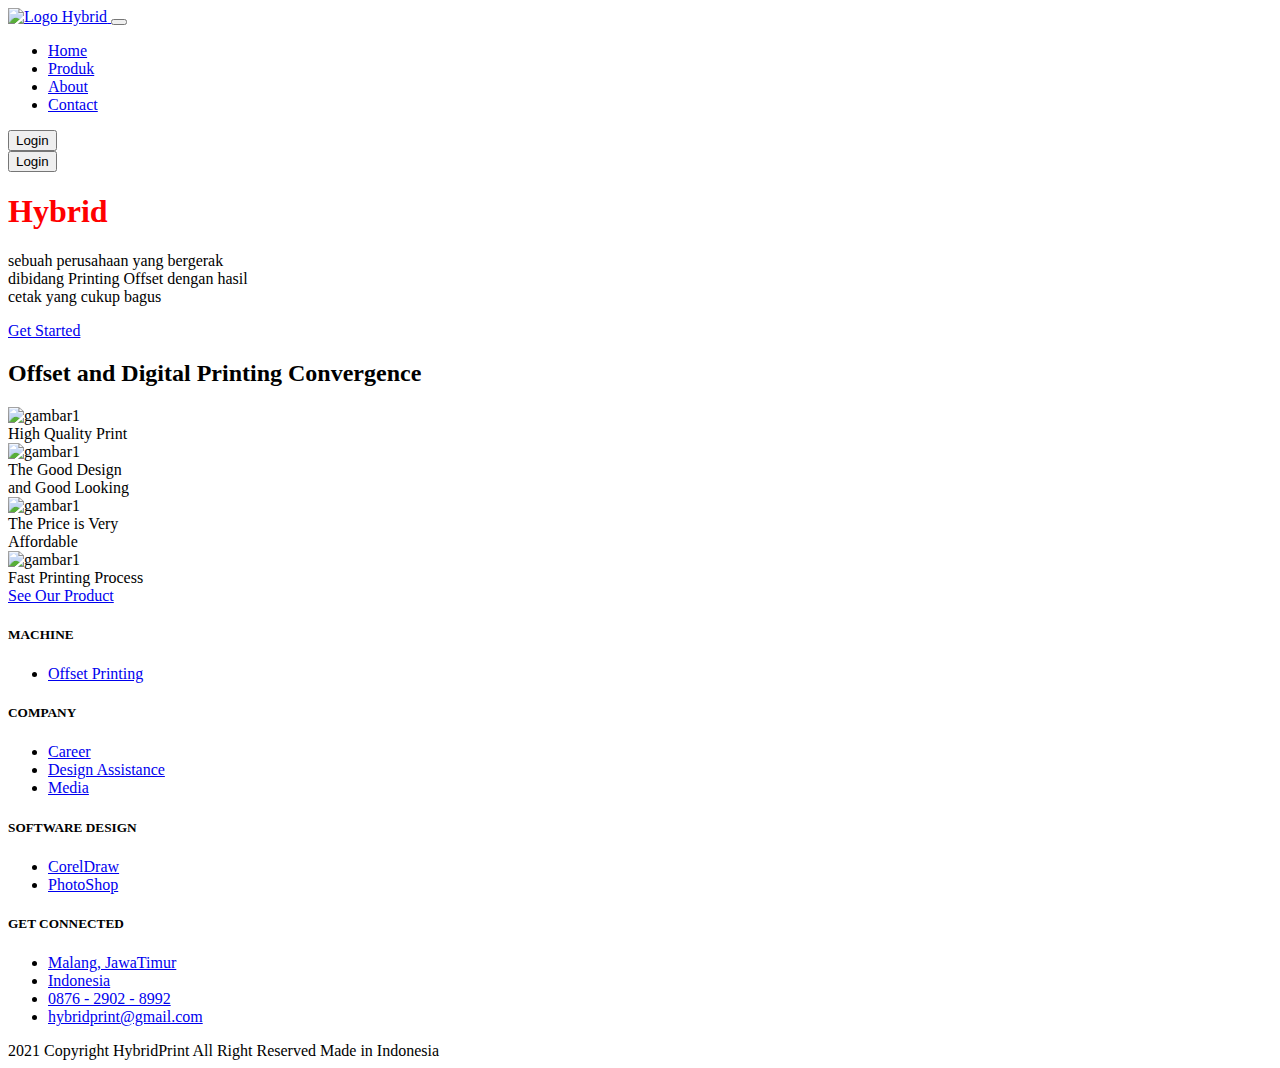
==== index.html @ 9bf9d969 "Perubahan warna judul" ====
<!DOCTYPE html>
<html lang="en">
<head>
    <meta charset="UTF-8">
    <meta http-equiv="X-UA-Compatible" content="IE=edge">
    <meta name="viewport" content="width=device-width, initial-scale=1.0">
    <title>Document</title>
    <link rel="stylesheet" href="frontend/libraries/bootstrap/css/bootstrap.css">
    <link rel="stylesheet" href="frontend/styles/main.css">
    <!--font cdn-->
    <link rel="stylesheet" href="https://cdnjs.cloudflare.com/ajax/libs/font-awesome/4.7.0/css/font-awesome.min.css">
</head>
<body>
    <!--Navbar-->
    <div class="">
        <nav class="navbar navbar-expand-lg navbar-dark bg-dark">
            <a href="#" class="navbar-brand">
                <img src="frontend/images/HybridPrint.png" alt="Logo Hybrid">
            </a>
            <button class="navbar-toggler navbar-toggler-right collapsed"
            type="button" data-bs-toggle="collapse" data-bs-target="#navb"
            aria-expanded="false">
            
            <span class="navbar-toggler-icon">
            </span>
            </button>
            <div class="collapse navbar-collapse justify-content-end" id="navb">
                <ul class="navbar-nav ml-auto me-3">
                    <li class="nav-item mx-md-2">
                    <a href="index.html" class="nav-link active">Home</a>
                    </li>
                    <li class="nav-item mx-md-2">
                    <a href="produk.html" class="nav-link">Produk</a>
                    </li>
                    <li class="nav-item mx-md-2">
                    <a href="about.html" class="nav-link">About</a>
                    </li>
                    <li class="nav-item mx-md-2">
                    <a href="contact" class="nav-link">Contact</a>
                    </li>
                </ul>
                <!--Mobile-->
                <form class="form-inline d-sm-block d-md-none">
                    <button class="btn btn-login btn-danger btn-navbar-left my-2 my-sm-0 px-4">
                        Login
                    </button>
                <!--Website-->
                </form>
                <form class="form-inline my-2 my-lg-0 d-none d-md-block">
                    <button class="btn btn-login btn-danger btn-navbar-right my-2 my-sm-0 px-4">
                        Login
                    </button>
                </form>
            </div>
        </nav>
    </div>
    <!--Header-->
    <header class="text">
        <div class="text-header">
        <h1> <font color="red">Hybrid</font>
             <font color="white">Print</font>
        </h1>
        
        <p class="mt-3">
            sebuah perusahaan yang bergerak 
            <br>
            dibidang Printing Offset dengan hasil 
            <br>
            cetak yang cukup bagus
        </p>
        <a href="#product" class="btn btn-get-started px-4 mt-4">
            Get Started
        </a>
    </div>
    </header>

    <main>
        <section class="section-popular" id="popular">
            <div class="container">
                <div class="row">
                    <div class="col text-center section-popular-heading">
                        <h2>Offset and Digital Printing Convergence</h2>
                    </div>
                </div>
            </div>

        </section>

        <section class="section-popular-content" id="popular-content">
            <div class="container">
                <div class="section-popular-print row justify-content-center">
                    <div class="col-sm-6 col-md-4 col-lg-3">
                        <div class="card-print text-center d-flex flex-column">
                            <div class="image">
                                <img src="frontend/images/gambar-1.jpg" alt="gambar1">
                            </div>
                            <div class="info-print mt-auto">
                                High Quality Print
                            </div>
                        </div>
                    </div>

                    <div class="col-sm-6 col-md-4 col-lg-3">
                        <div class="card-print text-center d-flex flex-column">
                            <div class="image">
                                <img src="frontend/images/gambar-2.jpg" alt="gambar1">
                            </div>
                            <div class="info-print mt-auto">
                                The Good Design 
                                <br>
                                and Good Looking
                            </div>
                        </div>
                    </div>

                    <div class="col-sm-6 col-md-4 col-lg-3">
                        <div class="card-print text-center d-flex flex-column">
                            <div class="image">
                                <img src="frontend/images/gambar-3.jpg" alt="gambar1">
                            </div>
                            <div class="info-print mt-auto">
                                The Price is Very 
                                <br>
                                Affordable
                            </div>
                        </div>
                    </div>

                    <div class="col-sm-6 col-md-4 col-lg-3">
                        <div class="card-print text-center d-flex flex-column">
                            <div class="image">
                                <img src="frontend/images/gambar-4.jpg" alt="gambar1">
                            </div>
                            <div class="info-print mt-auto">
                                Fast Printing Process
                            </div>
                        </div>
                    </div>
                </div>
            </div>
        </section>
        <section class="section-btn-product" id="product">
            <div class="container">
                <div class="row">
                    <div class="col text-center section-button">
                            <div class="col-12 text-center">
                    <a href="produk.html" class="btn btn-see-our px-4 mt-4 mx-1">
                        See Our Product
                    </a>
                            </div>
                    </div>
                </div>
            </div>
        </section>
      
    </main>

    <footer class="section-footer mt-5 mb-4 border-top">
        <div class="container pt-5 pb-5">
            <div class="row justify-content-center align-items-center">
                <div class="col-12">
                    <div class="row">
                        <div class="col-12 col-lg-3">
                            <h5>MACHINE</h5>
                            <ul class="list-unstyled">
                                <li><a href="#">Offset Printing</a></li>
                            </ul>
                        </div>

                        <div class="col-12 col-lg-3">
                            <h5>COMPANY</h5>
                            <ul class="list-unstyled">
                                <li><a href="#">Career</a></li>
                                <li><a href="#">Design Assistance</a></li>
                                <li><a href="#">Media</a></li>
                            </ul>
                        </div>

                        <div class="col-12 col-lg-3">
                            <h5>SOFTWARE DESIGN</h5>
                            <ul class="list-unstyled">
                                <li><a href="#">CorelDraw</a></li>
                                <li><a href="#">PhotoShop</a></li>
                            </ul>
                        </div>

                        <div class="col-12 col-lg-3">
                            <h5>GET CONNECTED</h5>
                            <ul class="list-unstyled">
                                <li><a href="#">Malang, JawaTimur</a></li>
                                <li><a href="#">Indonesia</a></li>
                                <li><a href="#">0876 - 2902 - 8992</a></li>
                                <li><a href="#">hybridprint@gmail.com</a></li>
                            </ul>
                        </div>
                    </div>
                </div>
            </div>
        </div>

        <div class="container-fluid">
            <div class="row border-top justify-content-center align-items-center pt-4">
                <div class="col-auto text-gray-500 font-weight-light">
                    2021 Copyright HybridPrint All Right Reserved Made in Indonesia
                </div>
            </div>
        </div>
    </footer>

    <script src="frontend/libraries/jquery/jquery-3.6.0.min.js"></script>
    <script src="frontend/libraries/bootstrap/js/bootstrap.js"></script>
    <script src="frontend/libraries/retina/retina.min.js"></script>
</body>
</html>
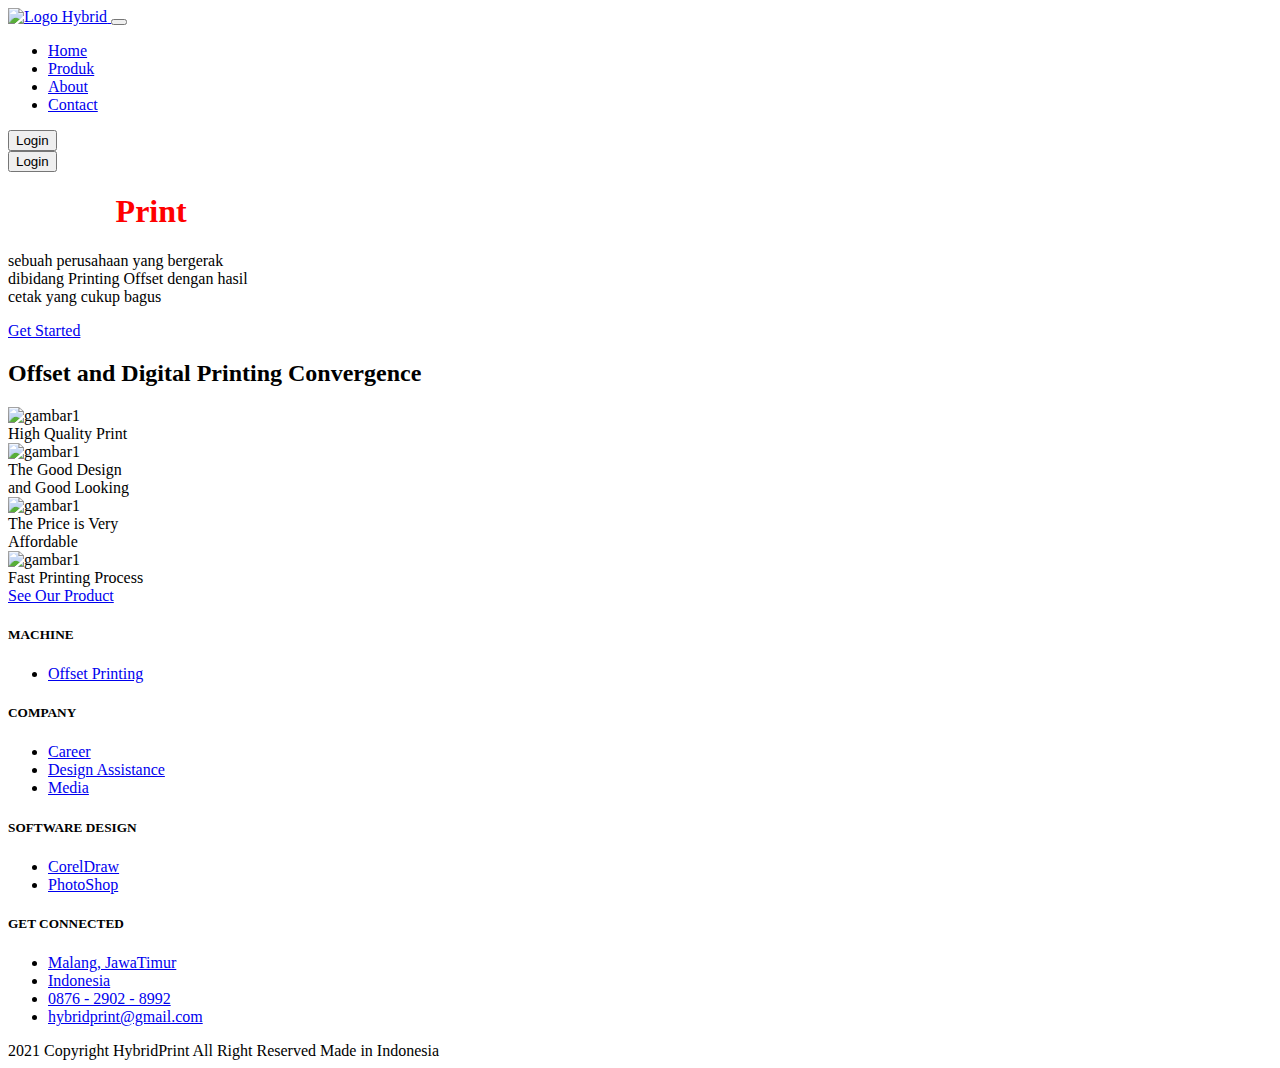
==== commit e46a587a: "merubah link contact" ====
--- a/index.html
+++ b/index.html
@@ -36,7 +36,7 @@
                     <a href="about.html" class="nav-link">About</a>
                     </li>
                     <li class="nav-item mx-md-2">
-                    <a href="contact" class="nav-link">Contact</a>
+                    <a href="contact.html" class="nav-link">Contact</a>
                     </li>
                 </ul>
                 <!--Mobile-->
@@ -57,8 +57,8 @@
     <!--Header-->
     <header class="text">
         <div class="text-header">
-        <h1> <font color="red">Hybrid</font>
-             <font color="white">Print</font>
+        <h1> <font color="white">Hybrid</font>
+             <font color="red">Print</font>
         </h1>
         
         <p class="mt-3">
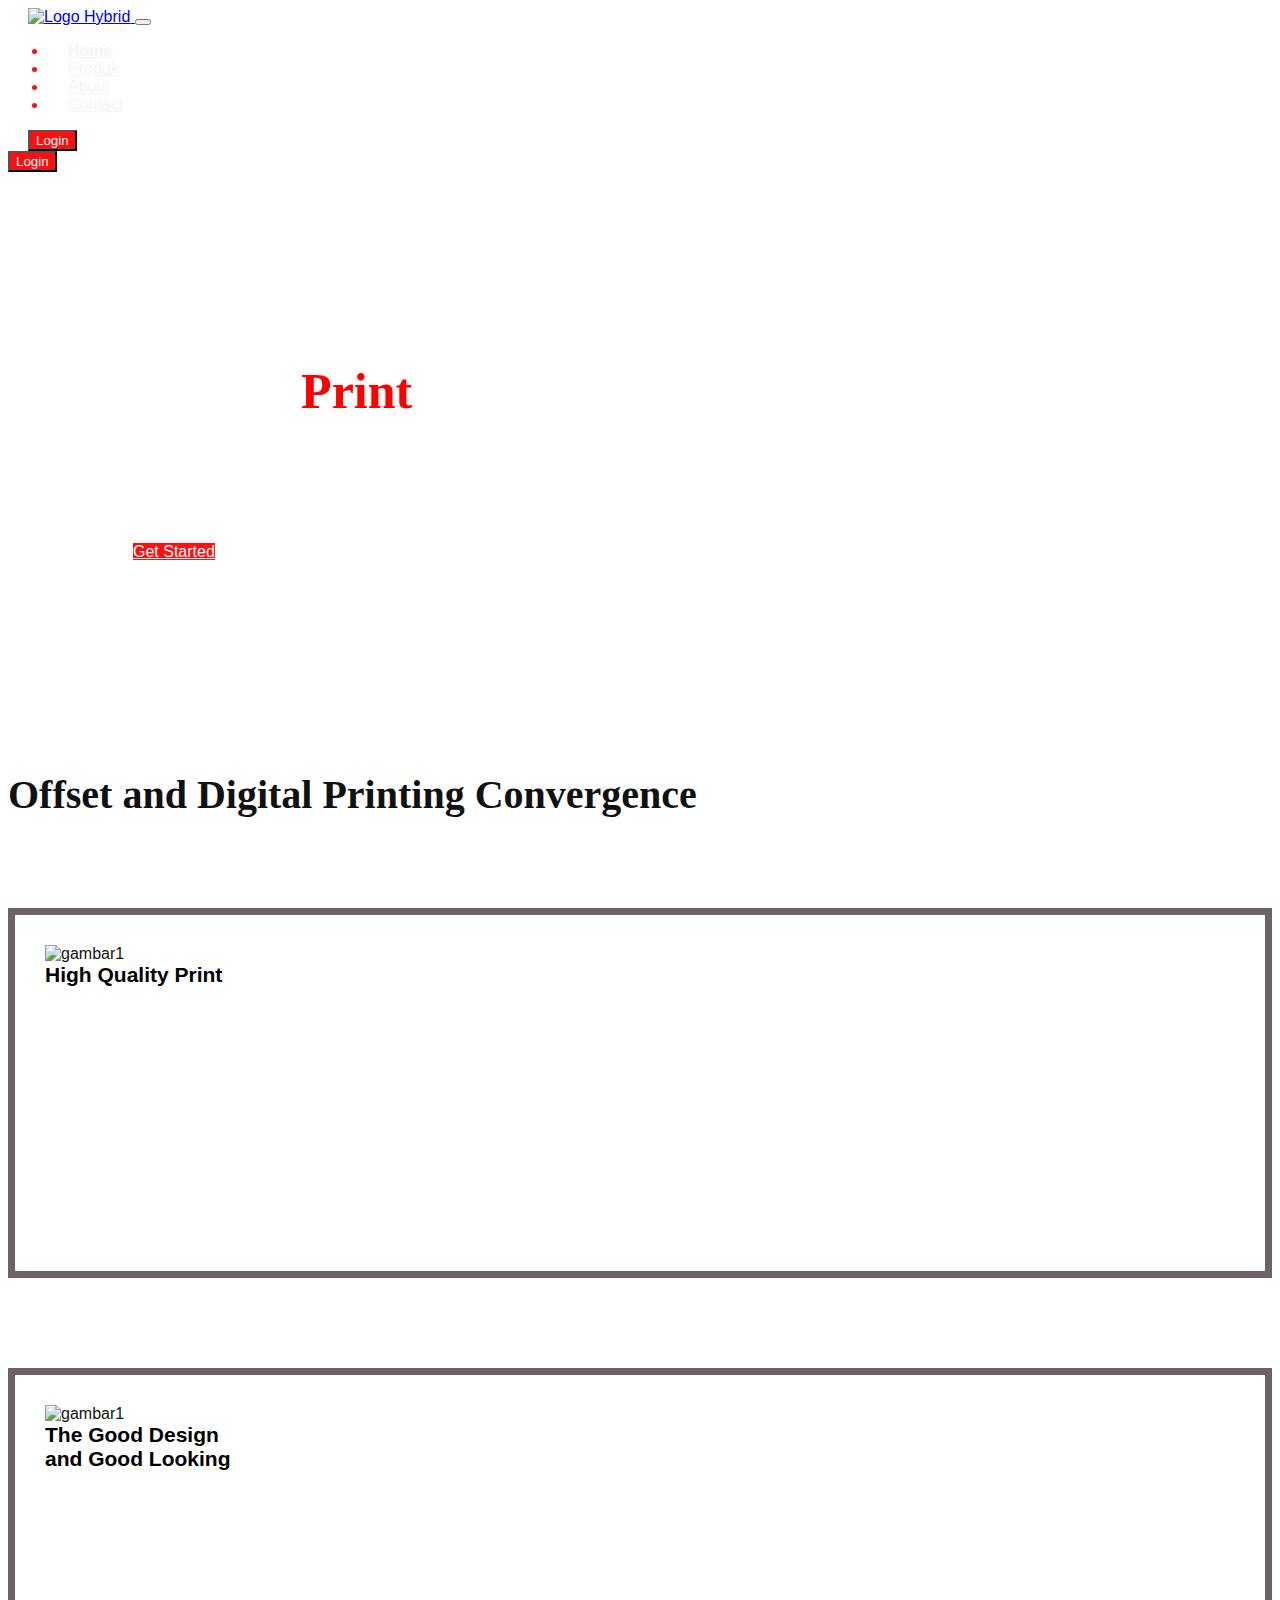
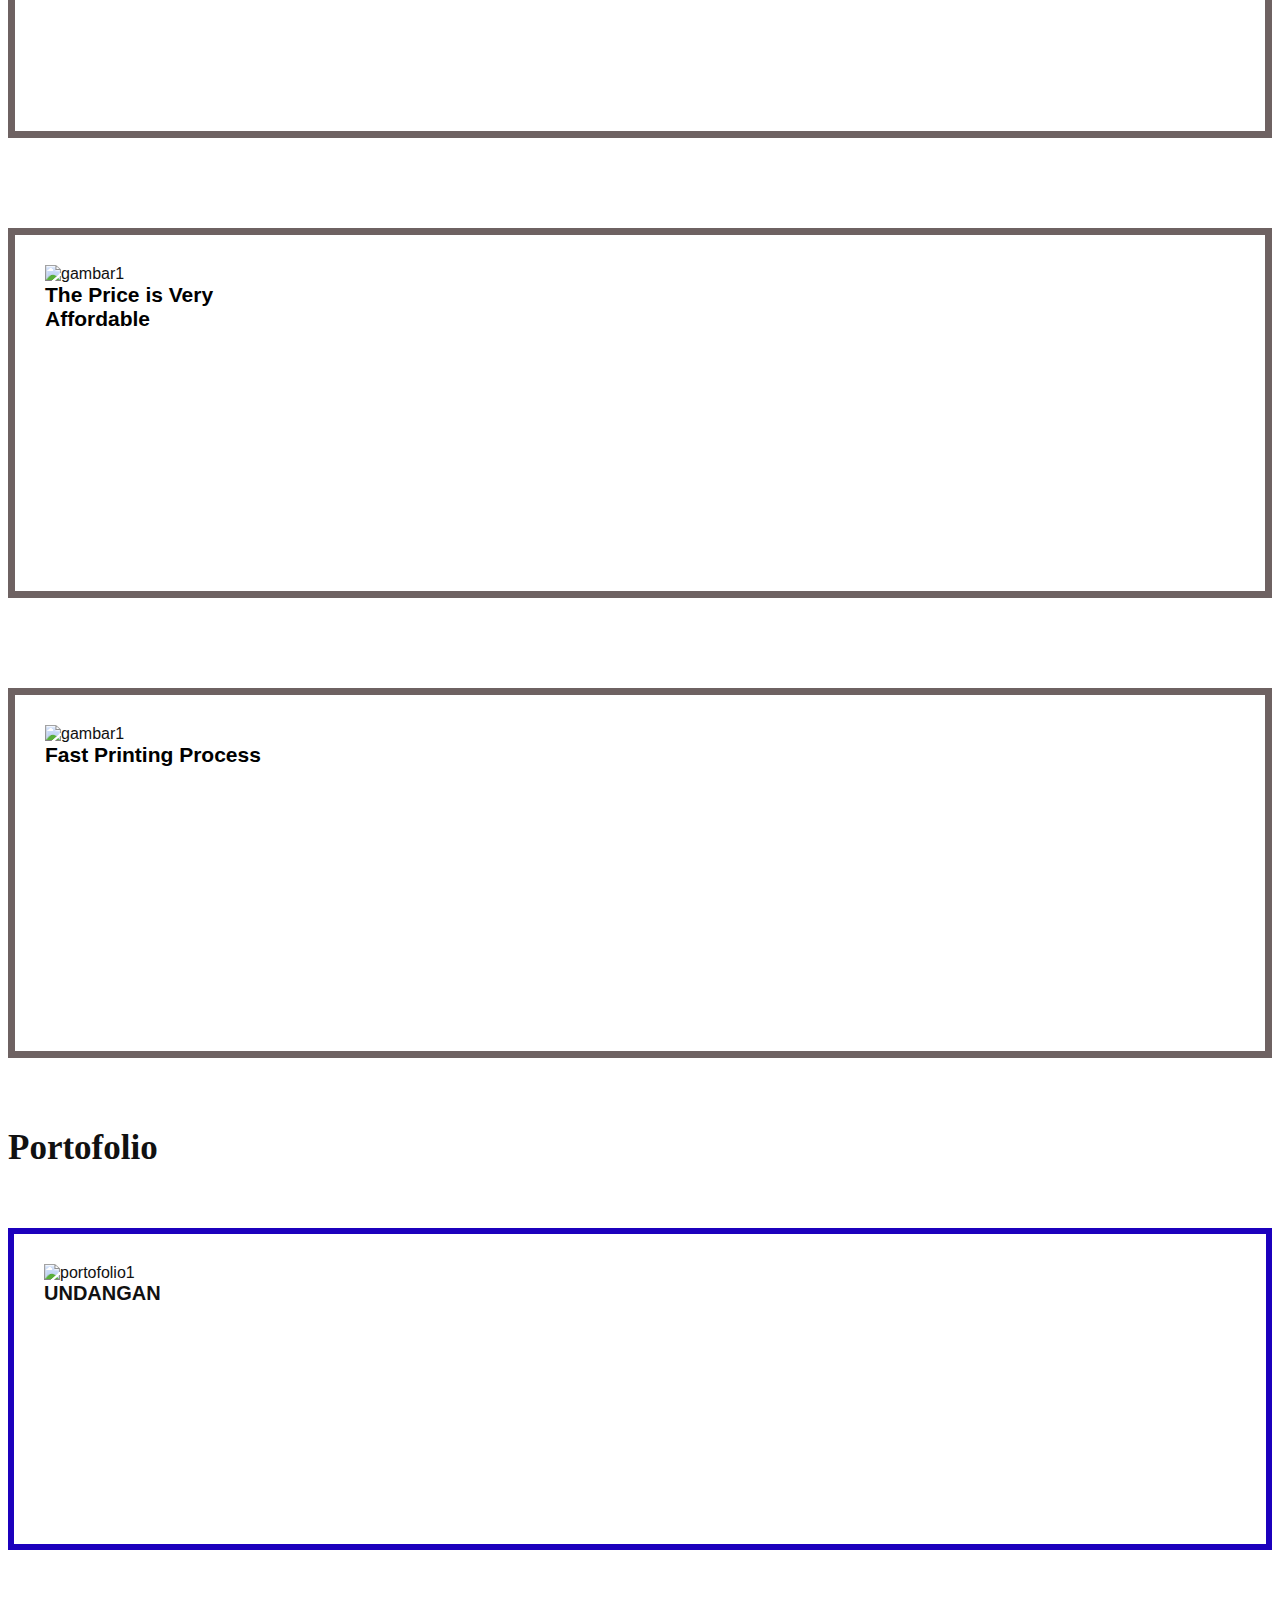
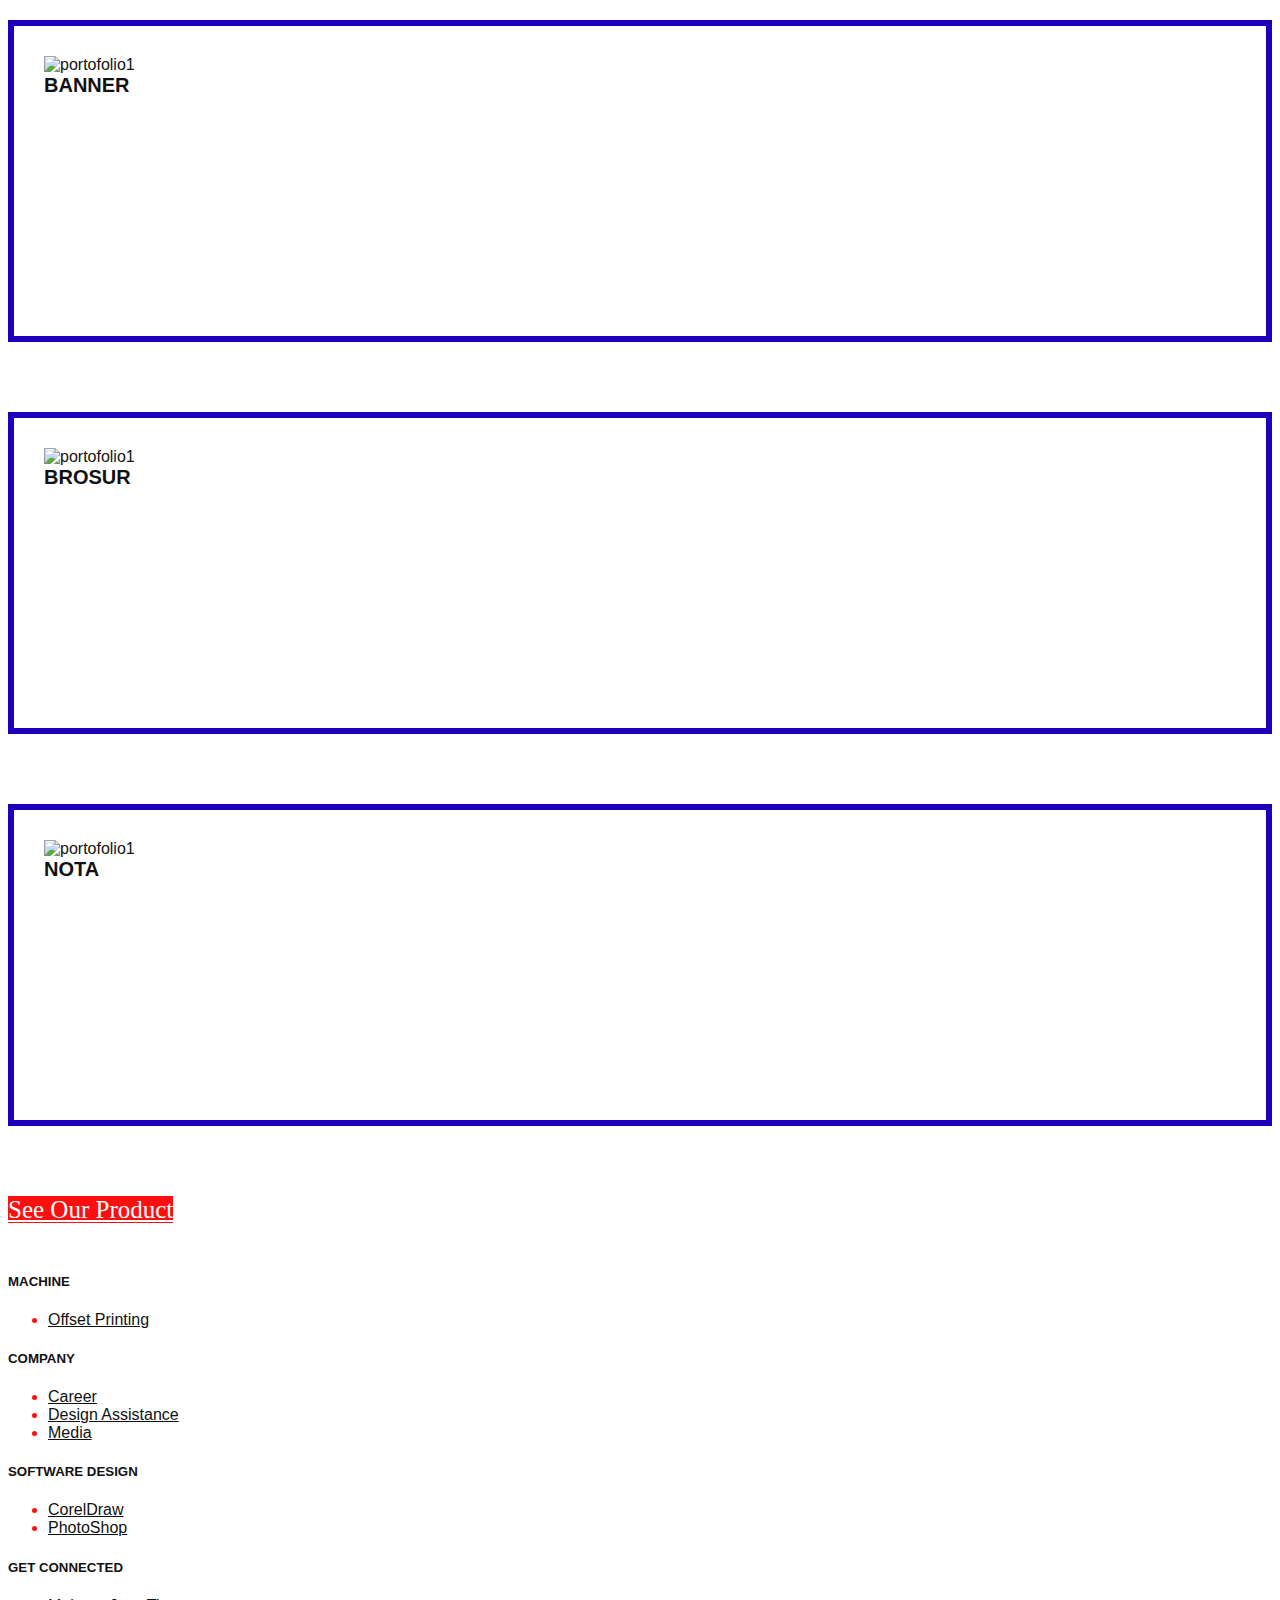
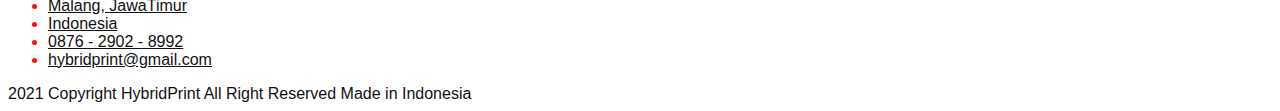
==== commit 190c660f: "Merubah halaman Index" ====
--- a/index.html
+++ b/index.html
@@ -139,6 +139,64 @@
                 </div>
             </div>
         </section>
+        <section class="section-portofolio border-top" id="portofolio">
+            <div class="container">
+                <div class="row">
+                    <div class="col text-center section-portofolio-perusahaan">
+                        <h2>Portofolio</h2>
+                    </div>
+                </div>
+            </div>
+        </section>
+        <section class="section-portofolio-gambar" id="portofolio-gambar">
+            <div class="container">
+                <div class="section-portofolio-content row justify-content-center">
+                    <div class="col-sm-6 col-md-4 col-lg-3">
+                        <div class="portofolio-content text-center d-flex flex-column">
+                            <div class="portofolio">
+                                <img src="" alt="portofolio1">
+                            </div>
+                            <div class="nama-portofolio mt-auto">
+                                UNDANGAN
+                            </div>
+                        </div>
+                    </div>
+
+                    <div class="col-sm-6 col-md-4 col-lg-3">
+                        <div class="portofolio-content text-center d-flex flex-column">
+                            <div class="portofolio">
+                                <img src="" alt="portofolio1">
+                            </div>
+                            <div class="nama-portofolio mt-auto">
+                                BANNER
+                            </div>
+                        </div>
+                    </div>
+                    <div class="col-sm-6 col-md-4 col-lg-3">
+                        <div class="portofolio-content text-center d-flex flex-column">
+                            <div class="portofolio">
+                                <img src="" alt="portofolio1">
+                            </div>
+                            <div class="nama-portofolio mt-auto">
+                                BROSUR
+                            </div>
+                        </div>
+                    </div>
+                    <div class="col-sm-6 col-md-4 col-lg-3">
+                        <div class="portofolio-content text-center d-flex flex-column">
+                            <div class="portofolio">
+                                <img src="" alt="portofolio1">
+                            </div>
+                            <div class="nama-portofolio mt-auto">
+                                NOTA
+                            </div>
+                        </div>
+                    </div>
+
+                </div>
+                
+            </div>
+        </section>
         <section class="section-btn-product" id="product">
             <div class="container">
                 <div class="row">
--- a/frontend/styles/main.css
+++ b/frontend/styles/main.css
@@ -0,0 +1,668 @@
+body {
+  background-color: #ffffff;
+  font-family: 'Assistant', sans-serif;
+  color: #FE0E0E;
+}
+
+.navbar-brand img {
+  max-height: 40px;
+  margin-left: 20px;
+}
+
+.navbar-dark .navbar-nav .nav-link {
+  margin-left: 20px;
+  color: #F9F2F2;
+}
+
+.navbar-dark .navbar-nav .nav-link.active {
+  font-weight: bold;
+  color: #F9F2F2 !important;
+}
+
+.btn-navbar-right {
+  margin-right: 20px;
+}
+
+.btn-navbar-left {
+  margin-left: 20px;
+}
+
+.btn-login {
+  background-color: #FE0E0E;
+  color: #ffffff;
+}
+
+.btn-login:hover {
+  background-color: #F53939;
+  color: #ffffff;
+}
+
+header {
+  padding: 160px 0 130px;
+  margin-top: -70px;
+  background-image: url("../images/Bg_Header.jpg");
+  background-size: cover;
+}
+
+header .text-header {
+  margin-left: 125px;
+  margin-top: 100px;
+}
+
+header .text-header .img-header {
+  height: 75px;
+}
+
+header h1 {
+  font-family: 'PlayFair Display', serif;
+  font-weight: bold;
+  font-size: 50px;
+  color: #ffffff;
+}
+
+header p {
+  color: #ffffff;
+  font-size: 20px;
+}
+
+header .btn-get-started {
+  background-color: #FE0E0E;
+  color: #ffffff;
+}
+
+header .btn-get-started:hover {
+  background-color: #F53939;
+  color: #ffffff;
+}
+
+.section-popular .section-popular-heading {
+  margin-top: 80px;
+}
+
+.section-popular .section-popular-heading h2 {
+  color: #111111;
+  font-family: 'Playfair Display', serif;
+  font-weight: bold;
+  font-size: 40px;
+}
+
+.section-popular-content .section-popular-print .card-print {
+  margin-top: 90px;
+  min-height: 296px;
+  background-color: #ffffff;
+  color: #111111;
+  padding: 30px;
+  background-size: cover;
+  border: 7px solid #6e6262;
+  margin-bottom: 70px;
+}
+
+.section-popular-content .section-popular-print .info-print {
+  font-size: 21px;
+  color: black;
+  font-weight: bold;
+}
+
+.section-portofolio .section-portofolio-perusahaan {
+  margin-top: 30px;
+}
+
+.section-portofolio .section-portofolio-perusahaan h2 {
+  color: #111111;
+  font-family: 'PlayFair Display', serif;
+  font-weight: bold;
+  font-size: 35px;
+}
+
+.section-portofolio-gambar .section-portofolio-content .portofolio-content {
+  margin-top: 60px;
+  min-height: 250px;
+  background-color: #fff;
+  color: #111111;
+  padding: 30px;
+  background-size: cover;
+  border: 6px solid #1c00bd;
+  margin-bottom: 70px;
+}
+
+.section-portofolio-gambar .section-portofolio-content .nama-portofolio {
+  font-size: 20px;
+  color: #111111;
+  font-weight: bold;
+}
+
+.section-btn-product .section-button {
+  margin-top: 50px;
+  margin-bottom: 50px;
+}
+
+.section-btn-product .section-button .btn-see-our {
+  font-family: 'Playfair Display', serif;
+  font-weight: 'bold';
+  font-size: 25px;
+  background-color: #FE0E0E;
+  color: #ffffff;
+}
+
+.section-btn-product .section-button .btn-see-our:hover {
+  background-color: #F53939;
+  color: #ffffff;
+}
+
+.section-footer h5 {
+  color: #111111;
+}
+
+.section-footer a {
+  color: #111111;
+}
+
+.section-footer .container-fluid {
+  color: #111111;
+}
+
+.section-produk-header {
+  min-height: 500px;
+  background-image: url("../images/Rectangle 8.png");
+  margin-top: -70px;
+}
+
+.section-produk-content {
+  margin-top: -325px;
+}
+
+.section-produk-content .breadcrumb {
+  background-color: transparent;
+  padding: 0;
+  margin-bottom: 30px;
+}
+
+.section-produk-content .breadcrumb-item {
+  font-weight: bold;
+  color: #111111;
+  font-size: 42px;
+  margin: auto;
+}
+
+.section-produk-detail .section-popular-produk .card-produk {
+  min-height: 380px;
+  background-color: #dddddd;
+  color: #ffffff;
+  padding: 30px;
+  background-size: cover;
+  margin-bottom: 50px;
+  margin-top: 25px;
+}
+
+.section-produk-detail .section-popular-produk .nama-produk {
+  font-size: 20px;
+  color: #ffffff;
+}
+
+.section-produk-detail .section-popular-produk .tipe-produk {
+  font-size: 26px;
+  color: #ffffff;
+  font-weight: bold;
+}
+
+.section-produk-detail .section-popular-produk .produk-button .btn-produk-details {
+  background-color: #FE0E0E;
+  color: #ffffff;
+}
+
+.section-produk-detail .section-popular-produk .produk-button .btn-produk-details:hover {
+  background-color: #F53939;
+  color: #ffffff;
+}
+
+.section-details-header {
+  min-height: 310px;
+  background: #E4E6EB;
+  margin-top: -70px;
+}
+
+.section-details-content {
+  margin-top: -210px;
+  min-height: 150vh;
+}
+
+.section-details-content .breadcrumb {
+  background-color: transparent;
+  padding: 0;
+  margin-bottom: 30px;
+}
+
+.section-details-content .breadcrumb-item {
+  font-weight: bold;
+  color: #FE0E0E;
+}
+
+.section-details-content .card-details {
+  padding: 30px;
+  border-radius: 11px;
+}
+
+.section-details-content .card-details h1 {
+  font-size: 26px;
+}
+
+.section-details-content .card-details h2 {
+  font-size: 20px;
+  color: #111111;
+  margin-bottom: 5px;
+}
+
+.section-details-content .card-details p {
+  font-size: 18px;
+  color: #B1B1B1;
+}
+
+.section-details-content hr {
+  color: #111111;
+  font-weight: bold;
+  font-size: 5px;
+}
+
+.section-details-content .print {
+  color: #111111;
+}
+
+.section-details-content .text-right {
+  color: #6e6262;
+  font-size: 15px;
+}
+
+.section-details-content .card-right {
+  border-bottom-left-radius: 0;
+  border-bottom-right-radius: 0;
+  border-bottom: 0;
+}
+
+.section-details-content .gallery .xzoom-container {
+  display: block;
+}
+
+.section-details-content .gallery .xzoom-container .xzoom {
+  width: 100%;
+  -webkit-box-shadow: none;
+          box-shadow: none;
+  margin-bottom: 10px;
+}
+
+.section-details-content .gallery .xzoom-container .xactive {
+  border: 4px solid #1ABC9C;
+  -webkit-box-shadow: none;
+          box-shadow: none;
+}
+
+.section-details-content .harga {
+  margin-top: 20px;
+}
+
+.section-details-content .harga h3 {
+  font-size: 18px;
+  color: #FE0E0E;
+  margin-bottom: 0;
+}
+
+.section-details-content .harga p {
+  margin-bottom: 0;
+  color: #6e6262;
+}
+
+.section-details-content .harga .description {
+  margin-left: 10px;
+  overflow: hidden;
+  float: left;
+}
+
+.section-details-content .harga .harga-image {
+  width: 45px;
+  height: 45px;
+  float: left;
+}
+
+.section-details-content .join-container {
+  margin-top: -16px;
+}
+
+.section-details-content .btn-info-for {
+  background-color: #FE0E0E;
+  color: #fff;
+  border-radius: 0;
+}
+
+.section-details-content .btn-info-for:hover {
+  background-color: #F53939;
+  color: #fff;
+}
+
+.section-details-content .back-home {
+  margin-top: 16px;
+}
+
+.section-details-content .btn-back-home {
+  background-color: #1c00bd;
+  font-weight: bold;
+  color: #d7fc05;
+  border-radius: 0;
+}
+
+.section-details-content .btn-back-home:hover {
+  background-color: #3f21ed;
+  color: #fff;
+}
+
+.section-about-header {
+  min-height: 500px;
+  background-color: #111111;
+  margin-top: -70px;
+}
+
+.section-about-content {
+  margin-top: -325px;
+}
+
+.section-about-content .breadcrumb {
+  background-color: transparent;
+  padding: 0;
+  margin-bottom: 30px;
+}
+
+.section-about-content .breadcrumb-item {
+  font-weight: bold;
+  color: #fff;
+  font-size: 42px;
+  margin: auto;
+  text-underline-position: under;
+  text-decoration: underline;
+}
+
+.section-about {
+  margin: 0;
+  padding: 0;
+  -webkit-box-sizing: border-box;
+          box-sizing: border-box;
+  font-family: sans-serif;
+  color: white;
+  background-color: #111111;
+}
+
+.section-about .container {
+  min-height: 100vh;
+  width: 100%;
+  display: -webkit-box;
+  display: -ms-flexbox;
+  display: flex;
+  -webkit-box-align: center;
+      -ms-flex-align: center;
+          align-items: center;
+  -webkit-box-pack: center;
+      -ms-flex-pack: center;
+          justify-content: center;
+  padding: 100px 0;
+  background-color: #111111;
+}
+
+.section-about .timeline {
+  width: 80%;
+  height: auto;
+  max-width: 800px;
+  margin: 0 auto;
+  position: relative;
+  margin-top: 20px;
+  margin-bottom: 20px;
+}
+
+.section-about .timeline ul {
+  list-style: none;
+}
+
+.section-about .timeline ul li {
+  padding: 20px;
+  background-color: #1e1f22;
+  color: white;
+  border-radius: 10px;
+  margin-bottom: 20px;
+}
+
+.section-about .timeline ul li:last-child {
+  margin-bottom: 0;
+}
+
+.section-about .timeline-content h1 {
+  font-size: 25px;
+  font-weight: 500;
+  line-height: 30px;
+  margin-bottom: 10px;
+  text-underline-position: under;
+  text-decoration: underline;
+}
+
+.section-about .timeline-content p {
+  font-size: 16px;
+  line-height: 30px;
+  font-weight: 300;
+}
+
+.section-about .timeline-content .date {
+  font-size: 13px;
+  font-weight: 300;
+  margin-bottom: 10px;
+  letter-spacing: 2px;
+}
+
+@media only screen and (min-width: 768px) {
+  .section-about .timeline::before {
+    content: "";
+    position: absolute;
+    height: 100%;
+    width: 2px;
+    left: 52%;
+    -webkit-transform: translateX(-52%);
+            transform: translateX(-52%);
+    background-color: gray;
+  }
+  .section-about .timeline ul li {
+    width: 50%;
+    margin-bottom: 50px;
+    position: relative;
+  }
+  .section-about .timeline ul li:nth-child(odd) {
+    float: left;
+    clear: right;
+    -webkit-transform: translateX(-30px);
+            transform: translateX(-30px);
+    border-radius: 20px 0px 20px 20px;
+  }
+  .section-about .timeline ul li:nth-child(even) {
+    float: right;
+    clear: left;
+    -webkit-transform: translateX(30px);
+            transform: translateX(30px);
+    border-radius: 0px 20px 20px 20px;
+  }
+  .section-about .timeline ul li::after {
+    content: "";
+    position: absolute;
+    height: 20px;
+    width: 20px;
+    background-color: gray;
+    border-radius: 50%;
+    top: 0;
+  }
+  .section-about .timeline ul li:nth-child(odd)::after {
+    -webkit-transform: translate(50%, -50%);
+            transform: translate(50%, -50%);
+    right: -30px;
+  }
+  .section-about .timeline ul li:nth-child(even)::after {
+    -webkit-transform: translate(-50%, -50%);
+            transform: translate(-50%, -50%);
+    left: -30px;
+  }
+  .section-about .timeline ul li:hover:after {
+    background-color: aqua;
+  }
+  .section-about .timeline-content .date {
+    position: absolute;
+    top: -30px;
+  }
+}
+
+.section-contact {
+  padding: 0;
+  margin: 0;
+  font-family: sans-serif;
+}
+
+.section-contact .container {
+  width: 100%;
+  margin: auto;
+  overflow: hidden;
+}
+
+.section-contact .contact-section {
+  background: -webkit-gradient(linear, left top, left bottom, from(rgba(0, 0, 0, 0.6)), to(rgba(0, 0, 0, 0.9))), url(../images/Bg_Header.jpg);
+  background: linear-gradient(rgba(0, 0, 0, 0.6), rgba(0, 0, 0, 0.9)), url(../images/Bg_Header.jpg);
+  background-size: cover;
+  background-position: center;
+  height: 100%;
+  width: 100%;
+  padding-bottom: 2%;
+}
+
+.section-contact .contact-section .container h2 {
+  text-align: center;
+  text-decoration: underline;
+  text-underline-position: under;
+  color: #eeebeb;
+}
+
+.section-contact .contact-section .container p {
+  text-align: center;
+  width: 70%;
+  margin-left: auto;
+  margin-right: auto;
+  padding-bottom: 3%;
+  color: #fff;
+  letter-spacing: 3px;
+}
+
+.section-contact .contact-form i.fa {
+  font-size: 20px;
+  padding: 3%;
+  background-color: none;
+  margin: 2%;
+  cursor: pointer;
+  border-radius: 75%;
+  border: 2px solid #bebebe;
+  color: #bebebe;
+}
+
+.section-contact .contact-form i.fa:hover {
+  cursor: pointer;
+  border: 2px solid #fff;
+  color: #fff;
+}
+
+.section-contact .contact-form {
+  display: -ms-grid;
+  display: grid;
+  -ms-grid-columns: auto auto;
+      grid-template-columns: auto auto;
+}
+
+.section-contact .form-info {
+  font-size: 16px;
+  font-style: italic;
+  color: #fff;
+  letter-spacing: 2px;
+}
+
+.section-contact input {
+  padding: 10px;
+  margin: 10px;
+  width: 70%;
+  background-color: rgba(136, 133, 133, 0.5);
+  color: #fff;
+  border: none;
+  outline: none;
+}
+
+.section-contact input::-webkit-input-placeholder {
+  color: #fff;
+}
+
+.section-contact input:-ms-input-placeholder {
+  color: #fff;
+}
+
+.section-contact input::-ms-input-placeholder {
+  color: #fff;
+}
+
+.section-contact input::placeholder {
+  color: #fff;
+}
+
+.section-contact textarea {
+  padding: 10px;
+  margin: 10px;
+  width: 70%;
+  background-color: rgba(136, 133, 133, 0.5);
+  color: #fff;
+  border: none;
+  outline: none;
+}
+
+.section-contact textarea::-webkit-input-placeholder {
+  color: #fff;
+}
+
+.section-contact textarea:-ms-input-placeholder {
+  color: #fff;
+}
+
+.section-contact textarea::-ms-input-placeholder {
+  color: #fff;
+}
+
+.section-contact textarea::placeholder {
+  color: #fff;
+}
+
+.section-contact .submit {
+  width: 40%;
+  background: none;
+  padding: 4px;
+  outline: none;
+  font-size: 13px;
+  font-weight: bold;
+  letter-spacing: 2px;
+  height: 33px;
+  text-align: center;
+  cursor: pointer;
+  letter-spacing: 2px;
+  margin-left: 3%;
+  border: 2px solid #bebebe;
+  color: #bebebe;
+}
+
+.section-contact .submit:hover {
+  border: 1px solid #fff;
+  color: #fff;
+  cursor: pointer;
+}
+
+@media (max-width: 768px) {
+  .section-contact .contact-section .contact-form {
+    display: block;
+    width: 100%;
+    text-align: center;
+  }
+  .section-contact .contact-section .submit {
+    width: 60%;
+  }
+}
+/*# sourceMappingURL=main.css.map */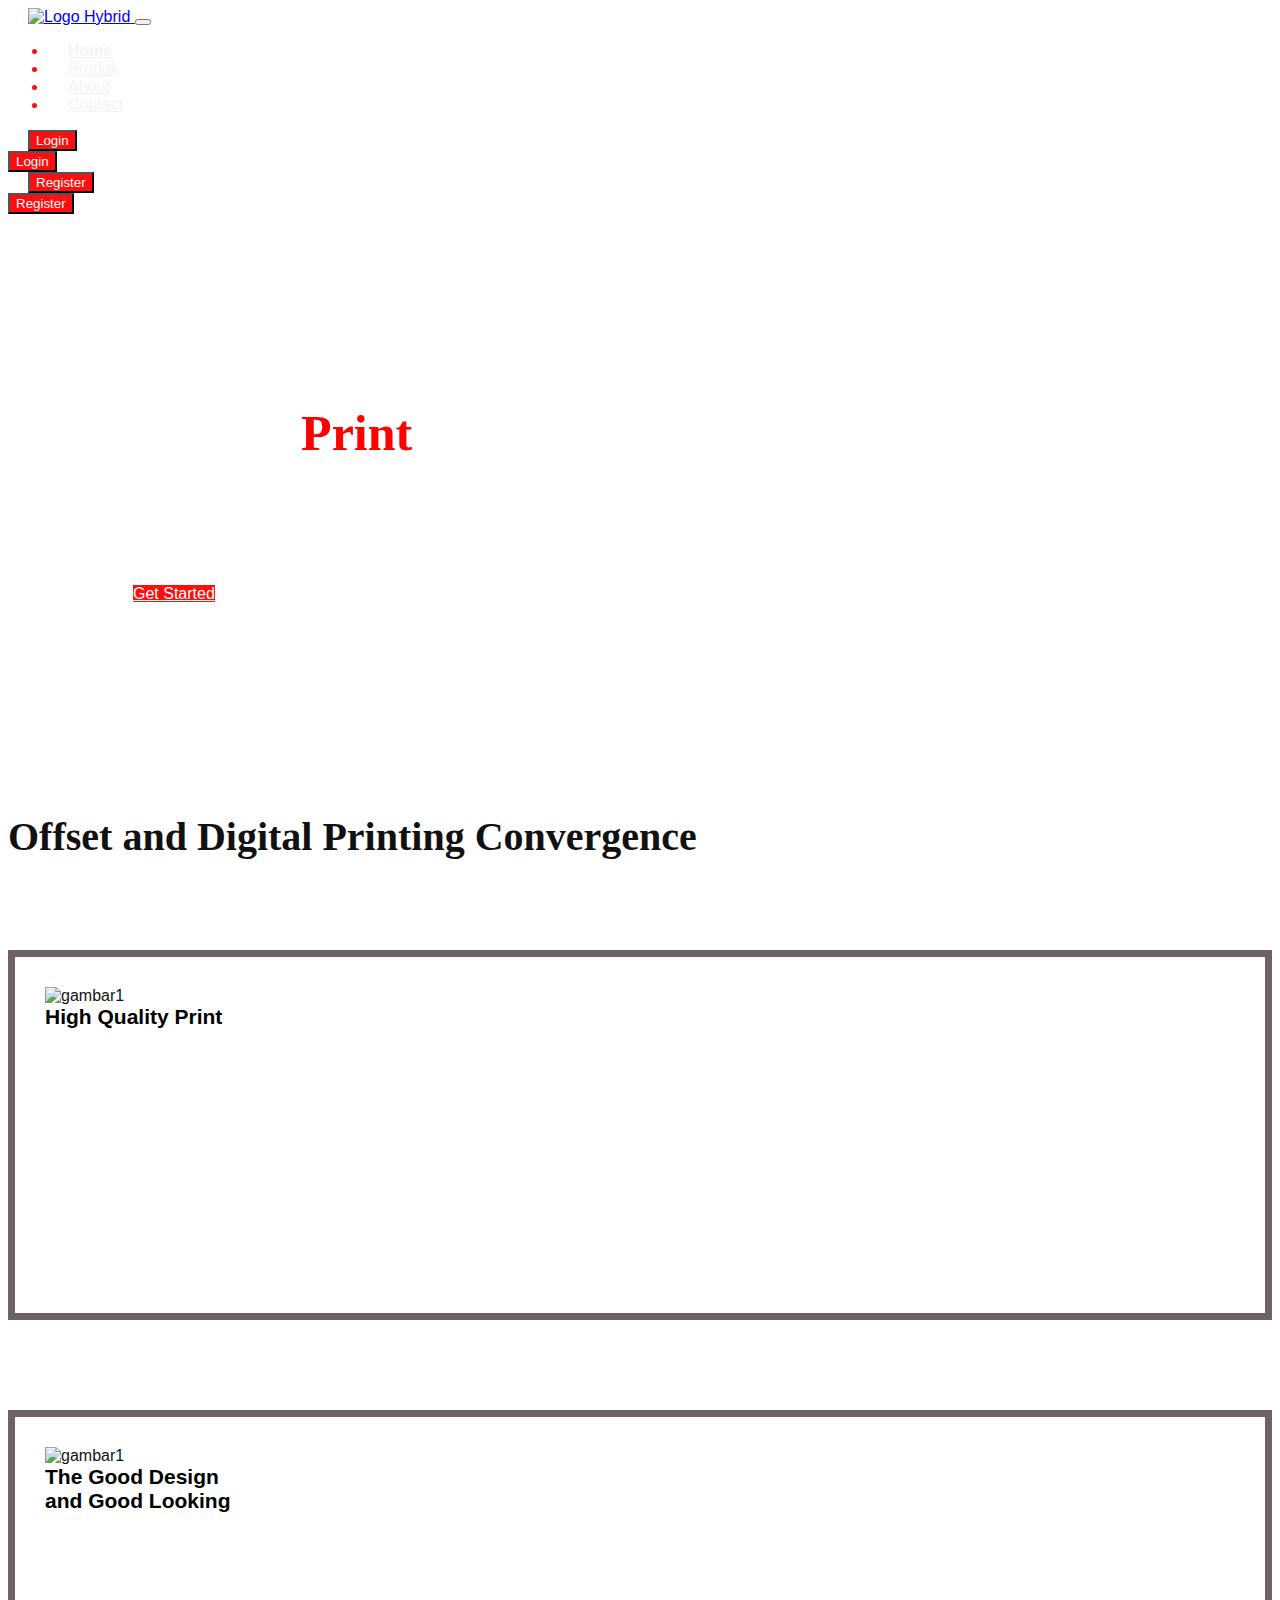
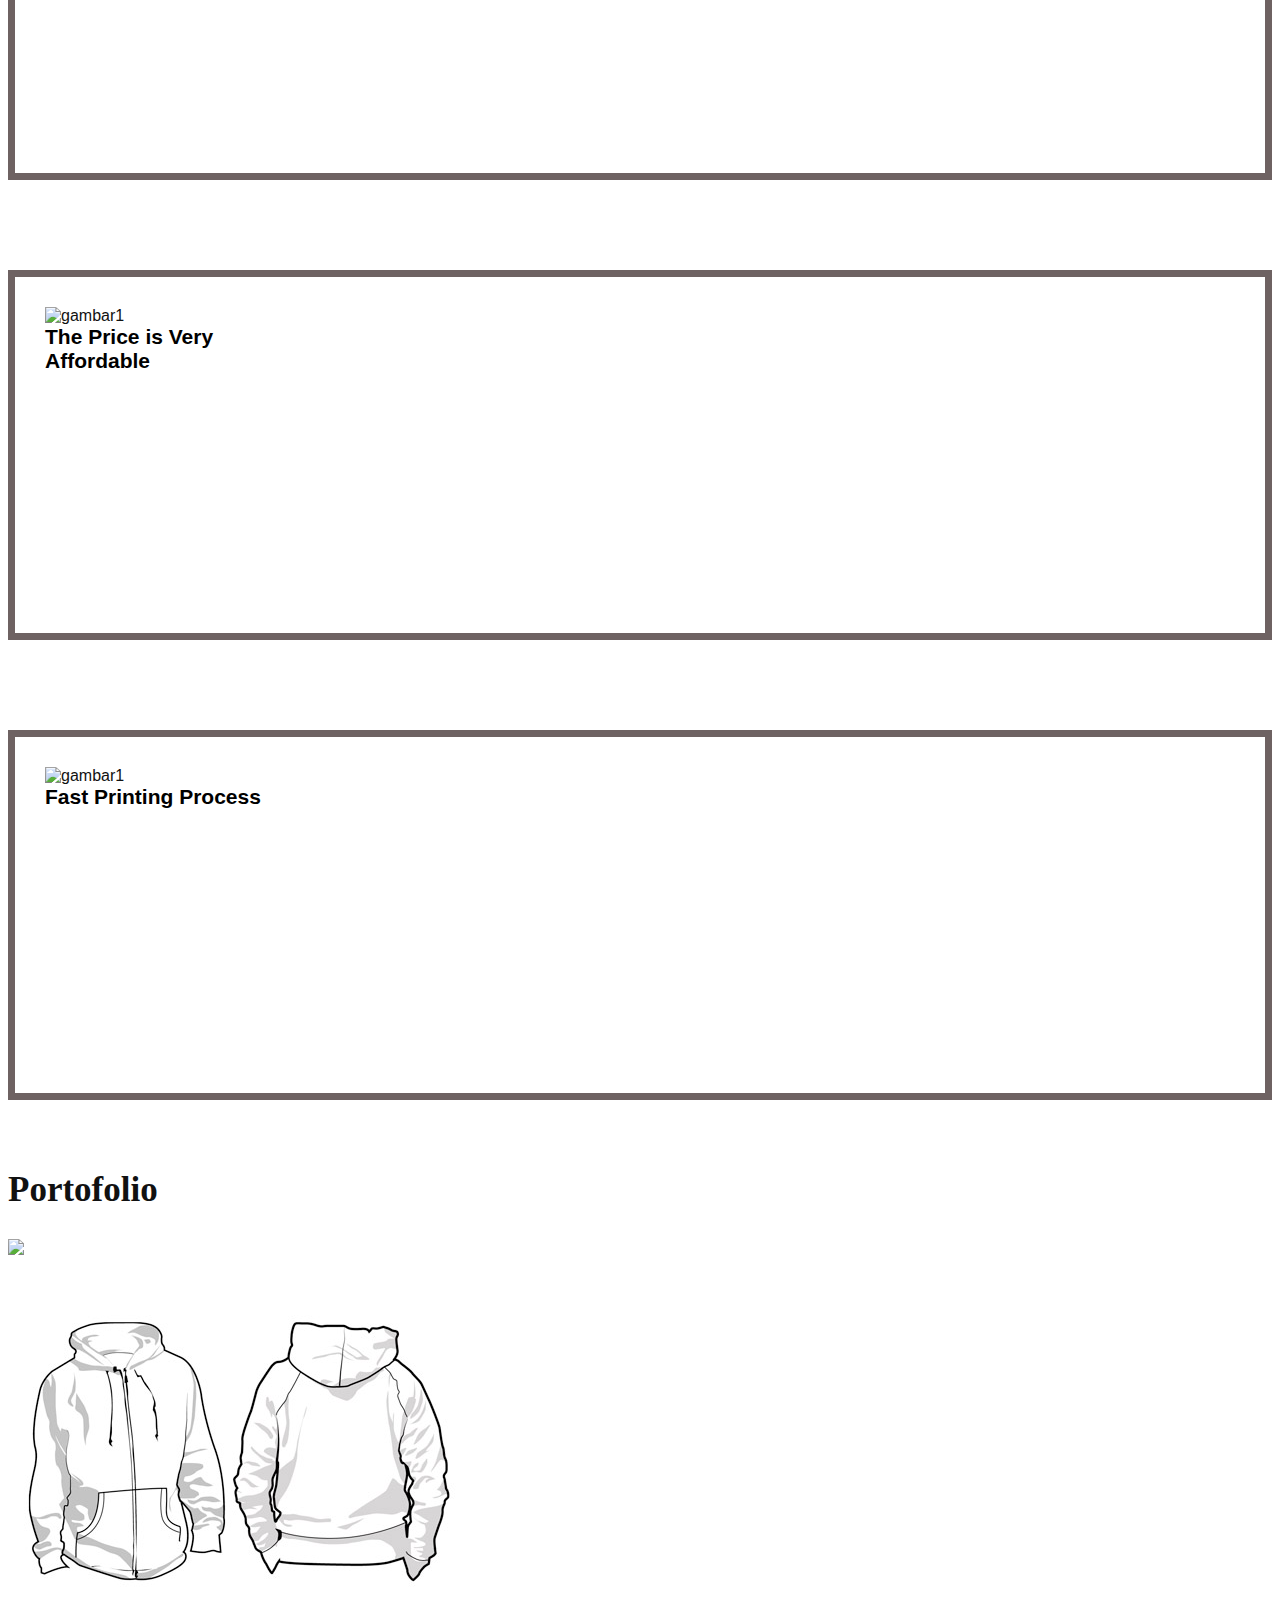
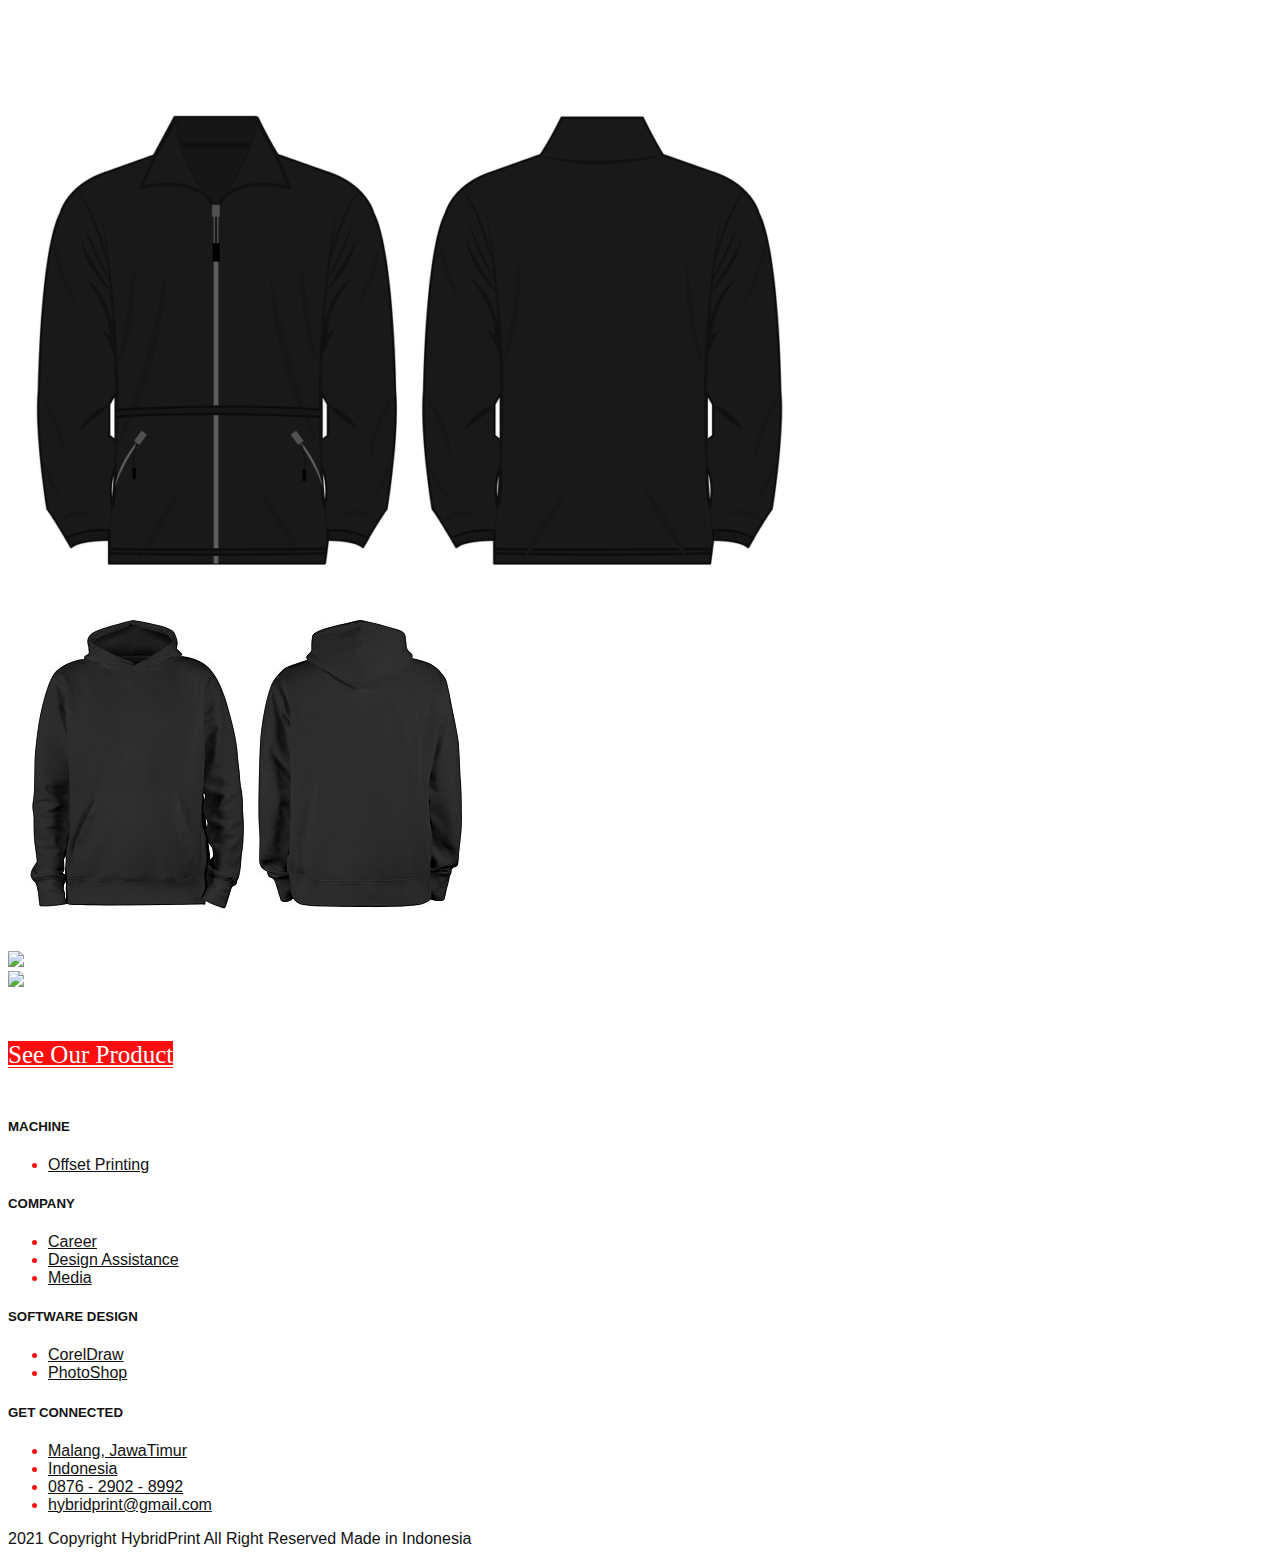
==== commit c0bd1c52: "perubahan dong" ====
--- a/index.html
+++ b/index.html
@@ -51,6 +51,18 @@
                         Login
                     </button>
                 </form>
+
+                <form class="form-inline d-sm-block d-md-none">
+                    <button class="btn btn-login btn-danger btn-navbar-left my-2 my-sm-0 px-4">
+                        Register
+                    </button>
+                <!--Website-->
+                </form>
+                <form class="form-inline my-2 my-lg-0 d-none d-md-block">
+                    <button class="btn btn-login btn-danger btn-navbar-right my-2 my-sm-0 px-4">
+                        Register
+                    </button>
+                </form>
             </div>
         </nav>
     </div>
@@ -151,50 +163,18 @@
         <section class="section-portofolio-gambar" id="portofolio-gambar">
             <div class="container">
                 <div class="section-portofolio-content row justify-content-center">
-                    <div class="col-sm-6 col-md-4 col-lg-3">
-                        <div class="portofolio-content text-center d-flex flex-column">
-                            <div class="portofolio">
-                                <img src="" alt="portofolio1">
-                            </div>
-                            <div class="nama-portofolio mt-auto">
-                                UNDANGAN
-                            </div>
-                        </div>
-                    </div>
-
-                    <div class="col-sm-6 col-md-4 col-lg-3">
-                        <div class="portofolio-content text-center d-flex flex-column">
-                            <div class="portofolio">
-                                <img src="" alt="portofolio1">
-                            </div>
-                            <div class="nama-portofolio mt-auto">
-                                BANNER
-                            </div>
-                        </div>
-                    </div>
-                    <div class="col-sm-6 col-md-4 col-lg-3">
-                        <div class="portofolio-content text-center d-flex flex-column">
-                            <div class="portofolio">
-                                <img src="" alt="portofolio1">
-                            </div>
-                            <div class="nama-portofolio mt-auto">
-                                BROSUR
-                            </div>
-                        </div>
-                    </div>
-                    <div class="col-sm-6 col-md-4 col-lg-3">
-                        <div class="portofolio-content text-center d-flex flex-column">
-                            <div class="portofolio">
-                                <img src="" alt="portofolio1">
-                            </div>
-                            <div class="nama-portofolio mt-auto">
-                                NOTA
-                            </div>
-                        </div>
-                    </div>
-
-                </div>
-                
+                <div class="content">
+                <div class="wrapper">
+                    <div class="box"><img src="frontend/images/undangan.jpg"></div>
+                    <div class="box"><img src="frontend/images/Jacket1.jpg"></div>
+                    <div class="box"><img src="frontend/images/Jacket2.png"></div>
+                    <div class="box"><img src="frontend/images/jacket3.jpg"></div>
+                    <div class="box"><img src="frontend/images/undangan.jpg"></div>
+                    <div class="box"><img src="frontend/images/undangan.jpg"></div>
+
+                </div>
+                </div>
+                </div>  
             </div>
         </section>
         <section class="section-btn-product" id="product">
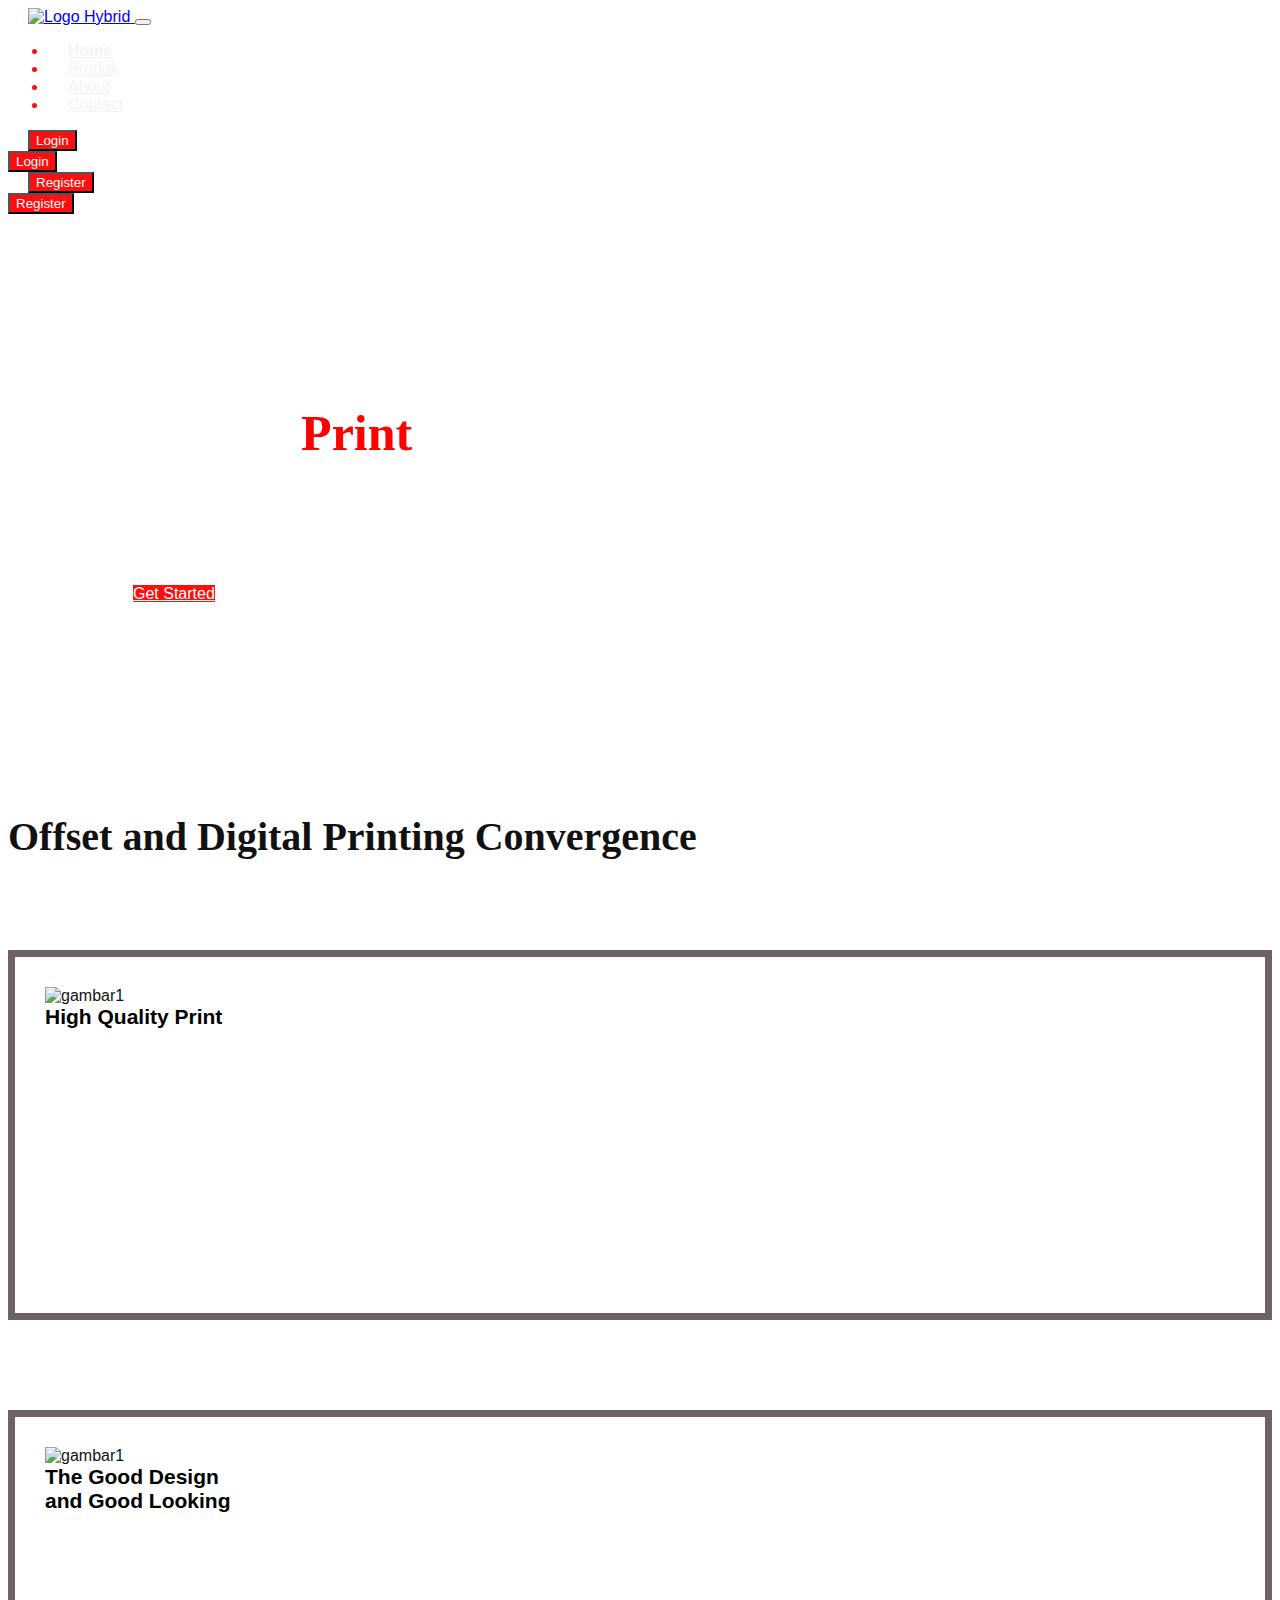
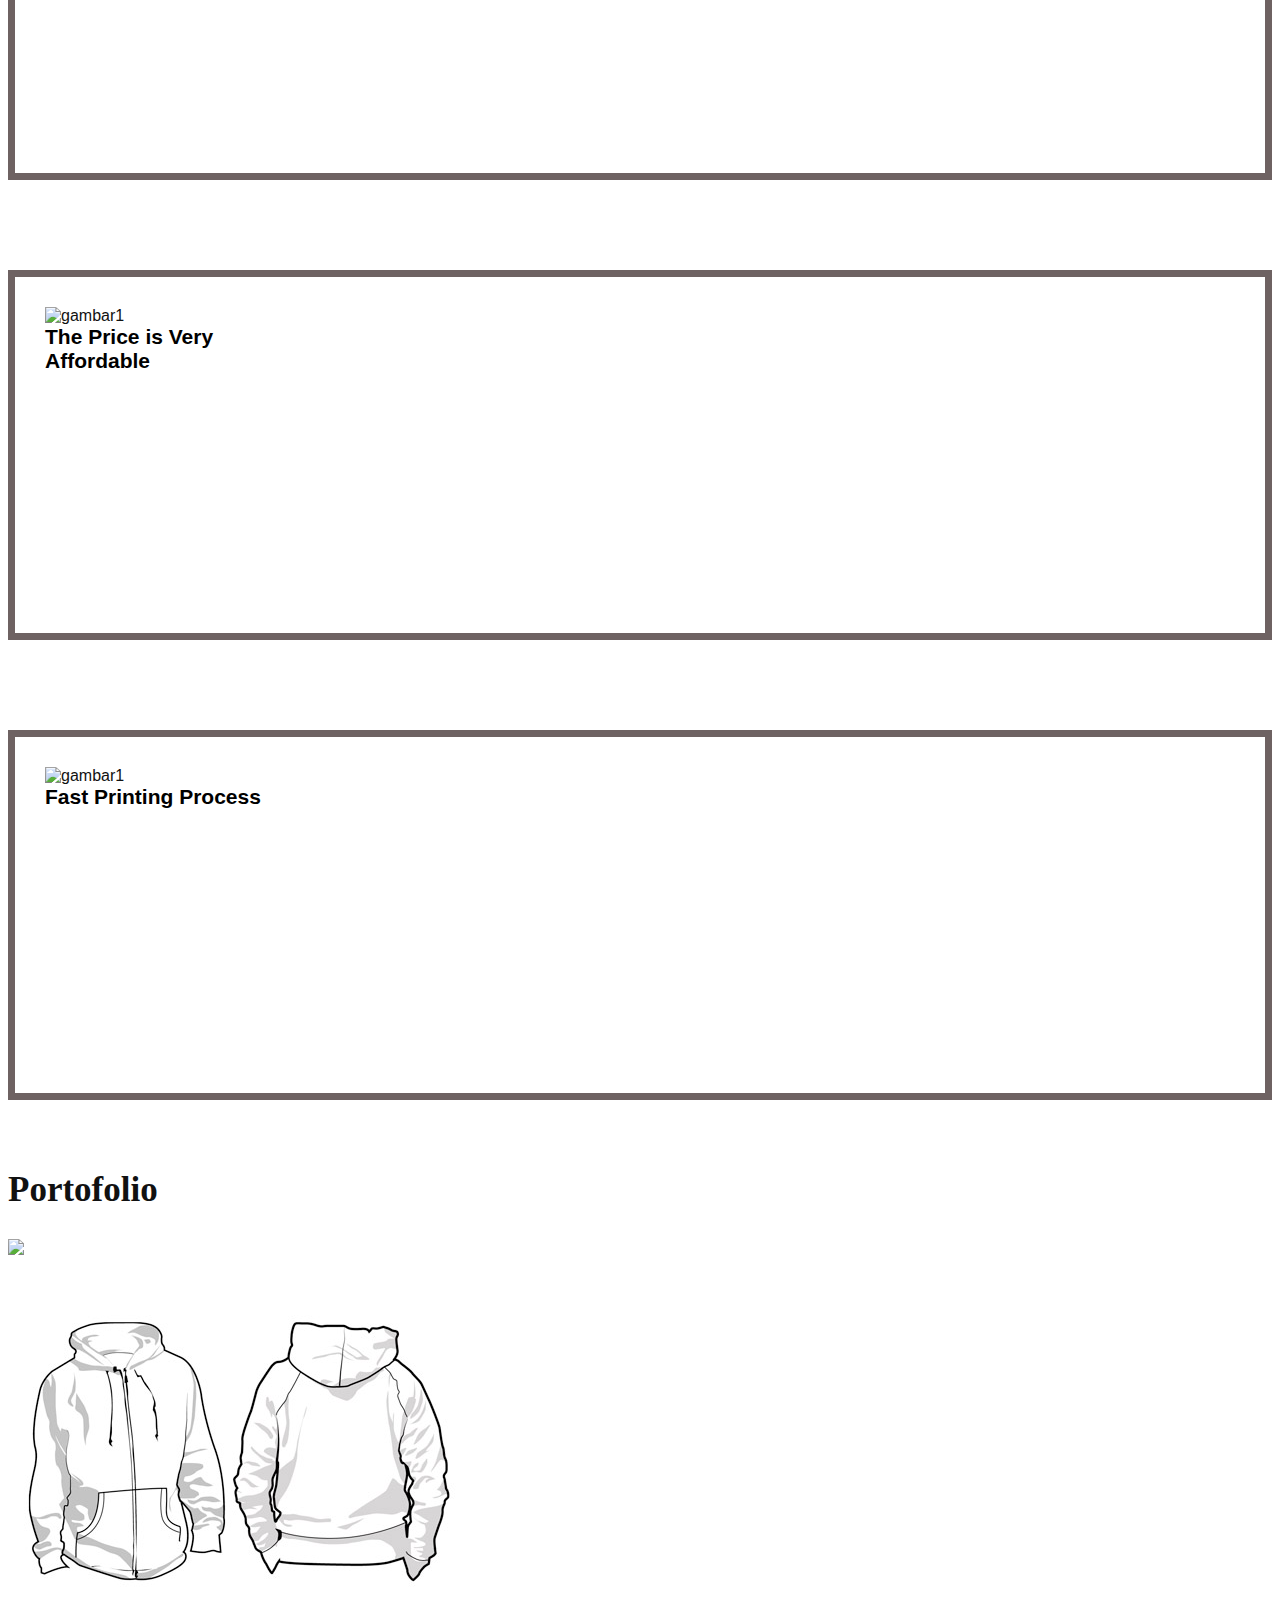
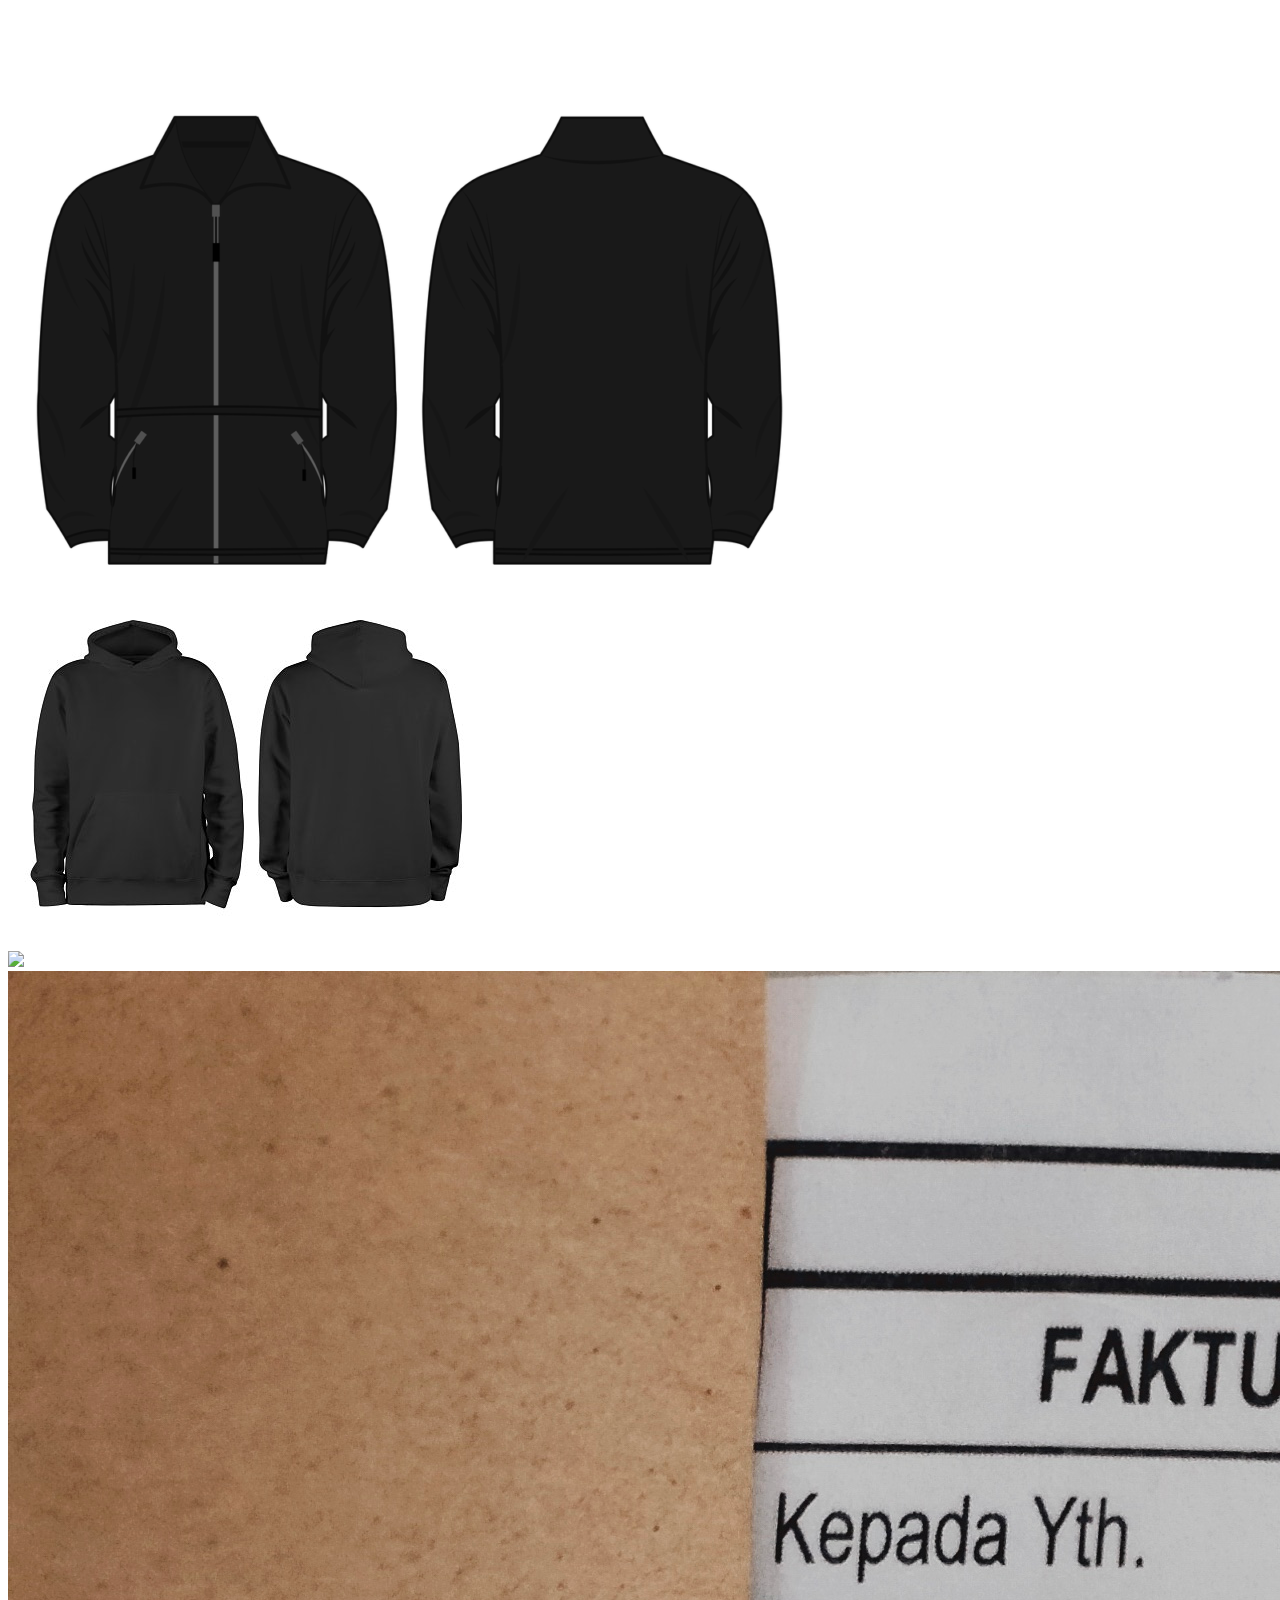
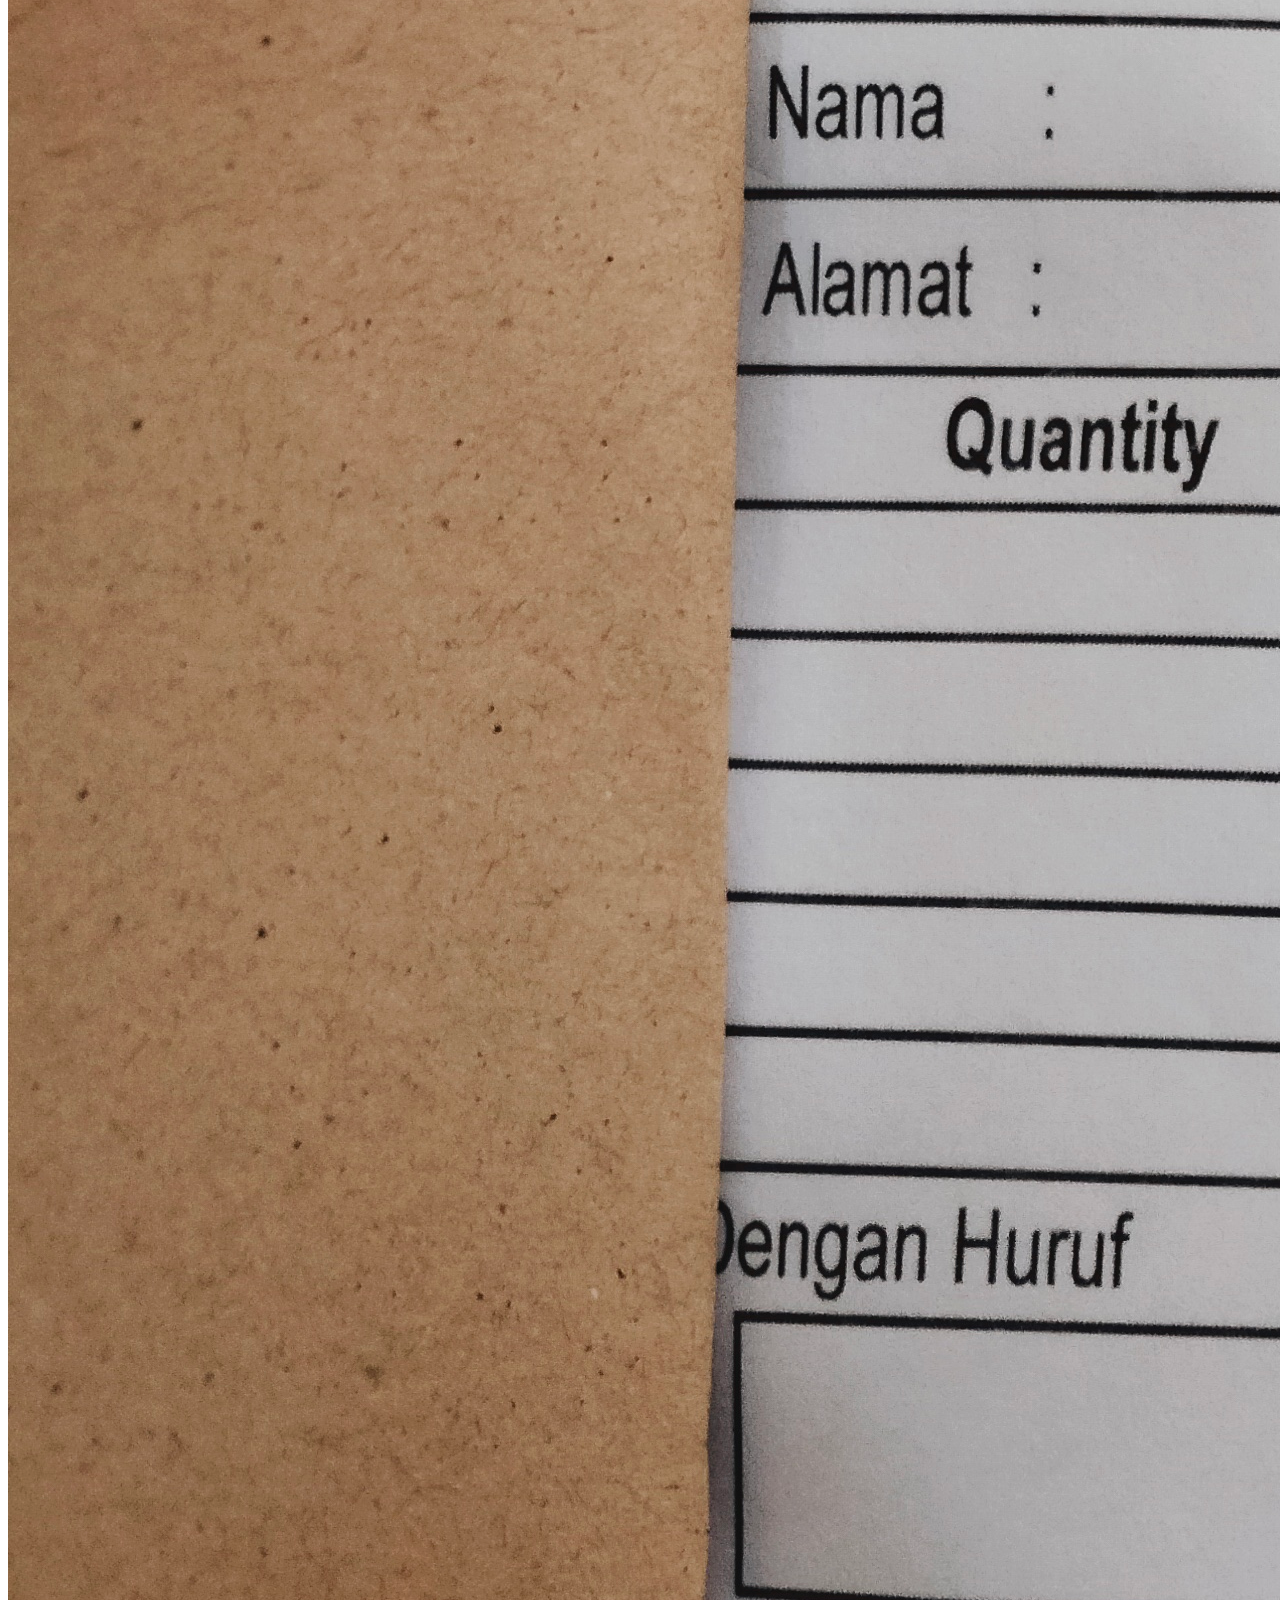
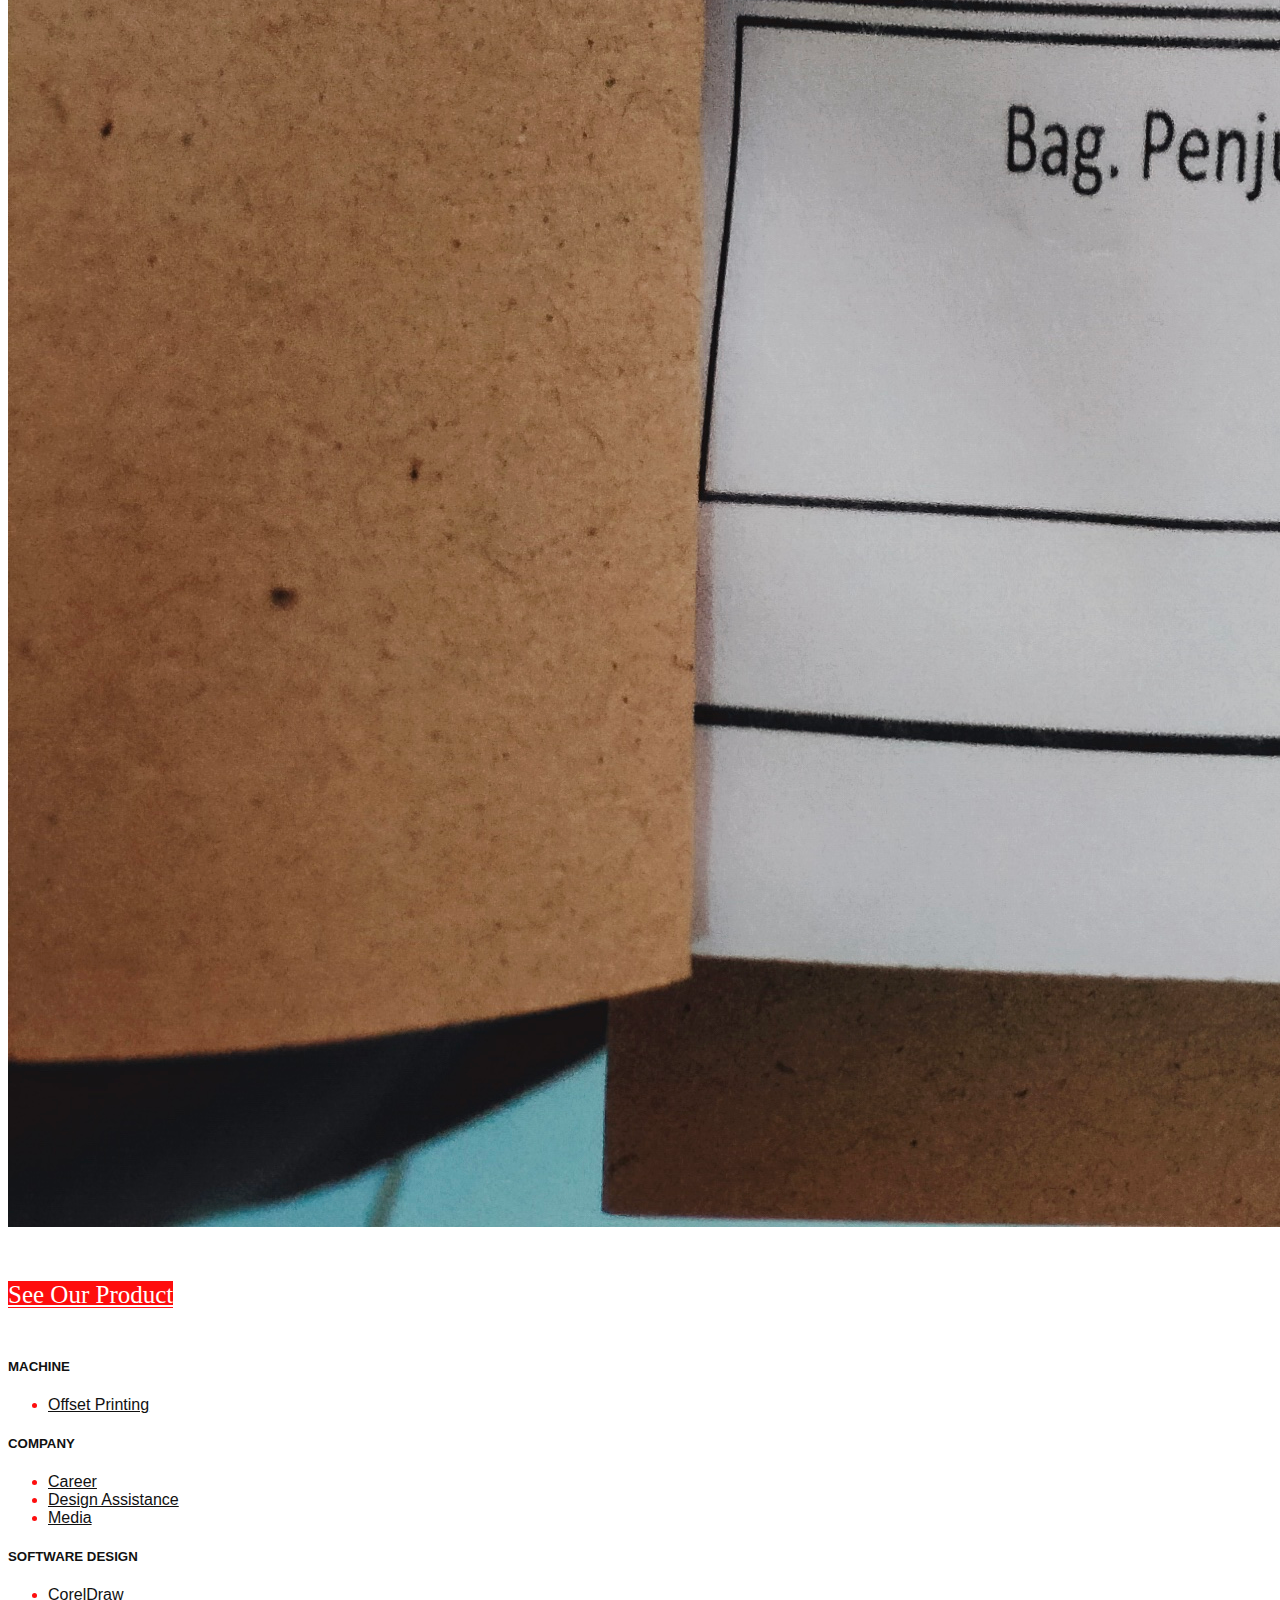
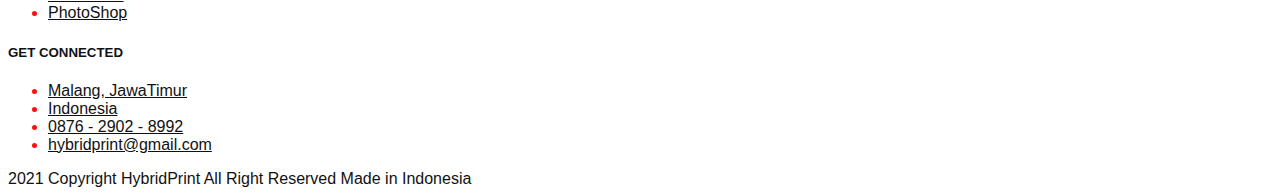
==== commit a260dc04: "perubahan" ====
--- a/index.html
+++ b/index.html
@@ -169,8 +169,8 @@
                     <div class="box"><img src="frontend/images/Jacket1.jpg"></div>
                     <div class="box"><img src="frontend/images/Jacket2.png"></div>
                     <div class="box"><img src="frontend/images/jacket3.jpg"></div>
-                    <div class="box"><img src="frontend/images/undangan.jpg"></div>
-                    <div class="box"><img src="frontend/images/undangan.jpg"></div>
+                    <div class="box"><img src="frontend/images/undangan2.jpg"></div>
+                    <div class="box"><img src="frontend/images/nota.jpg"></div>
 
                 </div>
                 </div>
